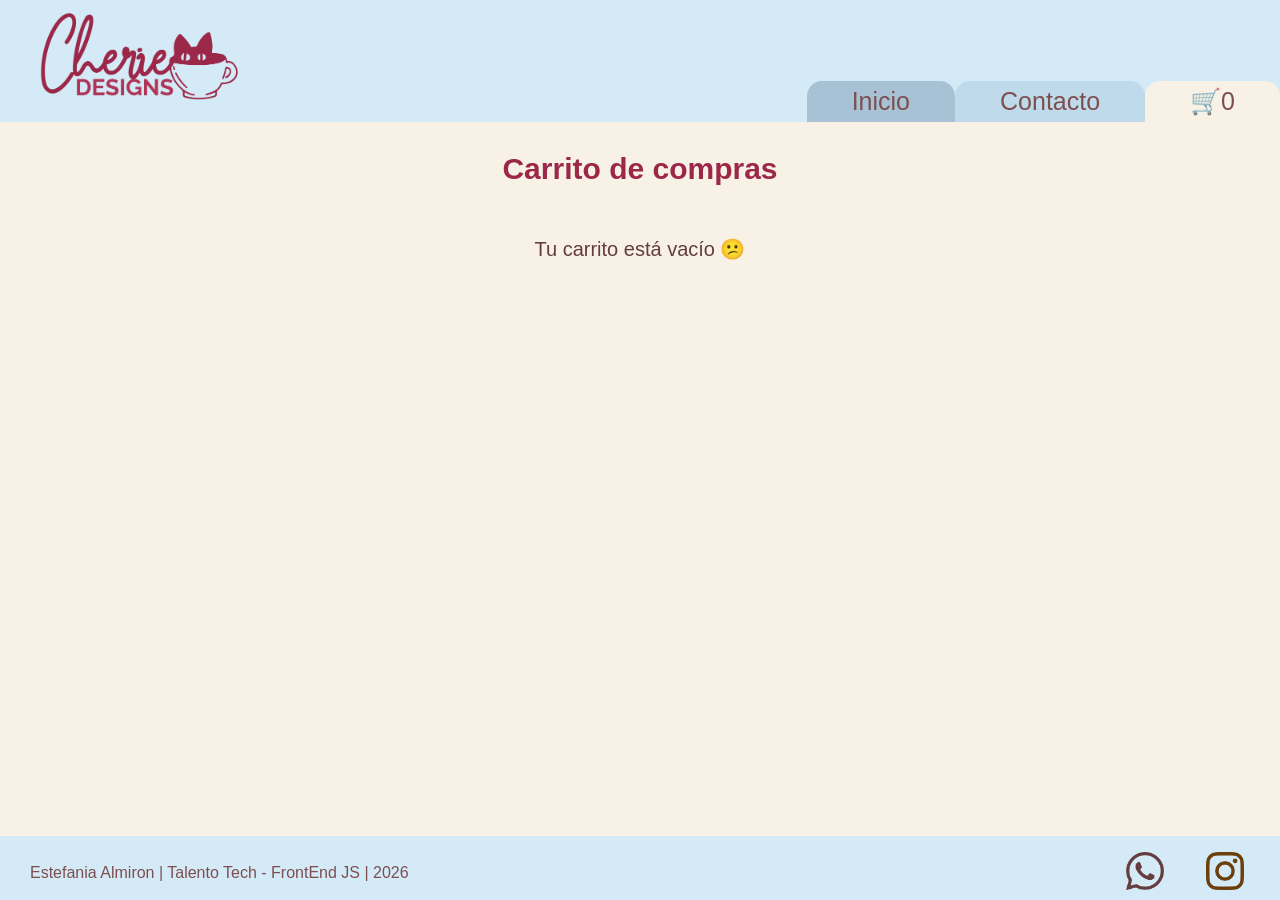
==== pages/carrito.html @ bcf699e8 "feat: implementación JS- productos en JSON, carrito con localStorage" ====
<!doctype html>
<html lang="en">
  <head>
    <meta charset="UTF-8" />
    <meta name="viewport" content="width=device-width, initial-scale=1.0" />
    <link rel="stylesheet" href="../css/styles.css" />
    <title>Carrito</title>
    <link rel="icon" type="image/png" href="../img/cherie-cat-isotipo.png" />
  </head>
  <body>
    <header>
      <div class="div-logo">
        <a href="../index.html"
          ><img src="../img/logo.png" alt="logo-tienda-cherie-desings"
        /></a>
      </div>
      <nav class="header-nav">
        <ul>
          <li>
            <a href="../index.html" class="link-color-tres">Inicio</a>
          </li>
          <li>
            <a href="./contacto.html" class="link-color-dos">Contacto</a>
          </li>
          <li>
            <a href="./carrito.html" class="link-color-uno">
              🛒 <span id="contador-carrito">0</span>
            </a>
          </li>
        </ul>
      </nav>
    </header>

    <main class="main-carrito">
      <h1 class="titulo-contacto text-secondary">Carrito de compras</h1>

      <div class="carrito-layout">
        <section id="contenedor-carrito" class="contenedor-carrito"></section>

        <aside class="resumen-carrito">
          <h2 class="titulo-resumen">Resumen</h2>
          <p class="resumen-total">
            Total: <strong id="total-carrito">$0</strong>
          </p>
          <button class="btn bg-color text-dark btn-pagar">Pagar</button>
          <div id="acciones-carrito" class="acciones-carrito"></div>
        </aside>
      </div>
    </main>
    <footer>
      <p>Estefania Almiron | Talento Tech - FrontEnd JS | 2026</p>
      <nav>
        <ul class="footer-list">
          <li>
            <a href="https://web.whatsapp.com/" target="_blank">
              <img src="../img/whatsapp.png" alt="logo-whatsapp" />
            </a>
          </li>
          <li>
            <a href="https://www.instagram.com/" target="_blank">
              <img src="../img/instagram.png" alt="logo-instagram" />
            </a>
          </li>
        </ul>
      </nav>
    </footer>

    <script type="module" src="../js/carrito.js"></script>
  </body>
</html>
---- css/styles.css ----
/* ============================================
   BASE
   ============================================ */
* {
  margin: 0;
  padding: 0;
  box-sizing: border-box;
}

html {
  font-size: 62.5%;
}

body {
  font-family: Verdana, Geneva, Tahoma, sans-serif;
  font-size: 1.6rem;
  background: #f7f2e5;
  color: rgb(76, 78, 80);
  display: flex;
  flex-direction: column;
  min-height: 100vh;
}

/* ============================================
   COLORES Y UTILIDADES
   ============================================ */
.link-color-uno {
  background-color: #f7f2e5;
}

.link-color-dos {
  background-color: #bedaeb;
}

.link-color-tres {
  background-color: #a6c2d4;
}

.bg-color {
  background-color: #a7b5e1;
}

.text-light {
  color: #fffefb;
}

.text-dark {
  color: #643d3e;
}

.text-secondary {
  color: #9c2849;
}

/* ============================================
   LAYOUT GENERAL
   ============================================ */
main {
  width: 80%;
  margin: auto;
  padding-bottom: 2rem;
  flex: 1;
  display: flex;
  flex-direction: column;
  align-items: center;
}

header,
footer {
  background: #d4eaf7;
  color: #7d4f50;
  width: 100%;
  display: flex;
  justify-content: space-between;
  align-items: stretch;
}

/* ============================================
   HEADER / NAV
   ============================================ */
.div-logo img {
  width: 22rem;
  margin-left: 3rem;
  align-self: center;
  padding: 1rem;
}

.header-nav {
  display: flex;
}

.header-nav ul {
  list-style: none;
  display: flex;
  gap: 0;
  height: 100%;
  align-items: flex-end;
}

.header-nav ul li {
  display: flex;
}

.header-nav ul li a {
  display: flex;
  align-items: center;
  justify-content: center;
  padding: 0.6rem 4.5rem;
  text-decoration: none;
  font-size: 2.5rem;
  color: #7d4f50;
  border-radius: 1.5rem 1.5rem 0 0;
}

/* ============================================
   FOOTER
   ============================================ */
footer {
  padding-top: 1rem;
}

footer p {
  margin-left: 3rem;
  align-self: center;
}

.footer-list {
  list-style: none;
  display: flex;
}

.footer-list li {
  display: flex;
  align-items: center;
  margin-right: 3rem;
}

.footer-list img {
  width: 5rem;
  padding: 0.6rem;
}

/* ============================================
   TIPOGRAFIA
   ============================================ */
h1 {
  font-size: 3rem;
  font-weight: 800;
  line-height: 1.15;
  margin: 3rem 0;
}

h2 {
  color: #b4d4ee;
  font-size: 2.4rem;
  font-weight: 700;
  margin: 3rem 0;
  text-align: center;
}

/* ============================================
   COMPONENTES GENERALES
   ============================================ */
.btn {
  border: none;
  font-size: 1.6rem;
  font-weight: bold;
  padding: 1.5rem;
  border-radius: 1rem;
  cursor: pointer;
}

.mensaje-toast {
  display: flex;
  align-items: center;
  gap: 10px;
  position: fixed;
  bottom: 20px;
  right: 20px;
  background-color: #d4eaf7;
  color: #7d4f50;
  padding: 18px 25px;
  border-radius: 1rem;
  z-index: 1000;
}

.mensaje-toast img {
  width: 40px;
  height: 40px;
  object-fit: cover;
  border-radius: 4px;
}

/* ============================================
   HOME - BIENVENIDA Y TARJETAS
   ============================================ */
.parrafo-bienvenida {
  width: 80%;
  text-align: center;
  font-size: 2rem;
  padding: 3rem;
}

.contenedor-tarjetas {
  margin-bottom: 3rem;
  display: flex;
  justify-content: center;
  flex-wrap: wrap;
  gap: 2rem;
  padding-bottom: 1rem;
  padding-top: 1rem;
}

.card {
  margin: 1rem;
  background-color: #f4b9c4;
  overflow: hidden;
  display: flex;
  flex-direction: column;
  align-items: center;
  gap: 1rem;
  padding-bottom: 2rem;
}

.card img {
  width: 100%;
  height: 26rem;
  object-fit: cover;
}

/* ============================================
   CONTACTO
   ============================================ */
.titulo-contacto {
  text-align: center;
  margin: 3rem 0;
}

.form-contacto {
  background-color: #9c2849;
  color: #f3ccd3;
  width: 100vh;
  max-width: 40rem;
  font-size: 2rem;
  padding: 5rem;
  margin: 0 auto;
  display: flex;
  flex-direction: column;
}

.grupo-input {
  display: flex;
  flex-direction: column;
  gap: 0.5rem;
  margin-bottom: 2rem;
}

.grupo-input input,
.grupo-input textarea {
  width: 100%;
  border: none;
  display: block;
  background-color: transparent;
  border-bottom: solid 2px #a3d4ea;
  padding: 0.5rem 0;
  margin: 0;
  outline: none;
  color: inherit;
}

.grupo-input input:focus,
.grupo-input textarea:focus {
  border-bottom: solid 2px #ffb7c5;
  transition: border-color 0.3s ease;
}

.grupo-input textarea {
  min-height: 4rem;
  resize: none;
  overflow: hidden;
}

input:-webkit-autofill,
input:-webkit-autofill:hover,
input:-webkit-autofill:focus {
  -webkit-text-fill-color: #4c4e50;
  -webkit-box-shadow: 0 0 0px 1000px #ffb7c5 inset;
  transition: background-color 5000s ease-in-out 0s;
}

/* ============================================
   CARRITO - LAYOUT
   ============================================ */
.main-carrito {
  width: 90%;
}

.carrito-layout {
  display: flex;
  gap: 3rem;
  width: 100%;
  align-items: flex-start;
}

/* ============================================
   CARRITO - TARJETAS DE PRODUCTO
   ============================================ */
.contenedor-carrito {
  flex: 1;
  display: flex;
  flex-direction: column;
  gap: 1.5rem;
}

.mensaje-carrito-vacio {
  font-size: 2rem;
  text-align: center;
  margin-top: 2rem;
  color: #643d3e;
}

.card-carrito {
  background-color: #f4b9c4;
  display: flex;
  flex-direction: row;
  align-items: center;
  gap: 1.5rem;
  padding: 1.5rem;
  overflow: hidden;
}

.card-carrito img {
  width: 15rem;
  height: 15rem;
  object-fit: cover;
  flex-shrink: 0;
}

.card-carrito-info {
  display: flex;
  flex-direction: column;
  gap: 0.5rem;
  flex: 1;
}

.card-carrito-info h3 {
  font-size: 1.8rem;
  color: #643d3e;
}

.card-carrito-info p {
  font-size: 1.4rem;
  color: #643d3e;
}

.card-carrito-subtotal {
  font-weight: bold;
  font-size: 1.6rem !important;
}

.card-carrito-cantidad {
  display: flex;
  align-items: center;
  gap: 1rem;
}

/* ============================================
   CARRITO - BOTONES
   ============================================ */
.btn-cantidad {
  background-color: #9c2849;
  color: white;
  padding: 0.4rem 1.3rem;
  font-size: 1.6rem;
  border-radius: 0.5rem;
  width: auto;
}

.btn-eliminar-carrito {
  background-color: #9c2849;
  color: white;
  font-size: 1.4rem;
  padding: 0.8rem 1.2rem;
  width: fit-content;
  margin-top: 0.5rem;
}

.btn-vaciar-carrito {
  width: 100%;
  background-color: #9c2849;
  color: white;
}

.btn-pagar {
  width: 100%;
  background-color: #a7b5e1;
  color: #643d3e;
}

/* ============================================
   CARRITO - RESUMEN
   ============================================ */
.resumen-carrito {
  background-color: #f4b9c4;
  padding: 2rem;
  display: flex;
  flex-direction: column;
  gap: 1.5rem;
  min-width: 32rem;
  position: sticky;
  top: 2rem;
}

.titulo-resumen {
  color: #643d3e;
  text-align: left;
  margin: 0;
}

.resumen-total {
  font-size: 1.8rem;
  color: #643d3e;
}

.acciones-carrito {
  margin-top: 0;
}

/* ============================================
   RESPONSIVE
   ============================================ */
@media (max-width: 768px) {
  .carrito-layout {
    flex-direction: column;
  }

  .resumen-carrito {
    width: 100%;
    position: static;
  }
}

@media (max-width: 600px) {
  header,
  footer {
    flex-direction: column;
    align-items: center;
  }

  .header-nav,
  .div-logo {
    margin: 0;
  }

  .form-contacto {
    width: 100%;
  }
}
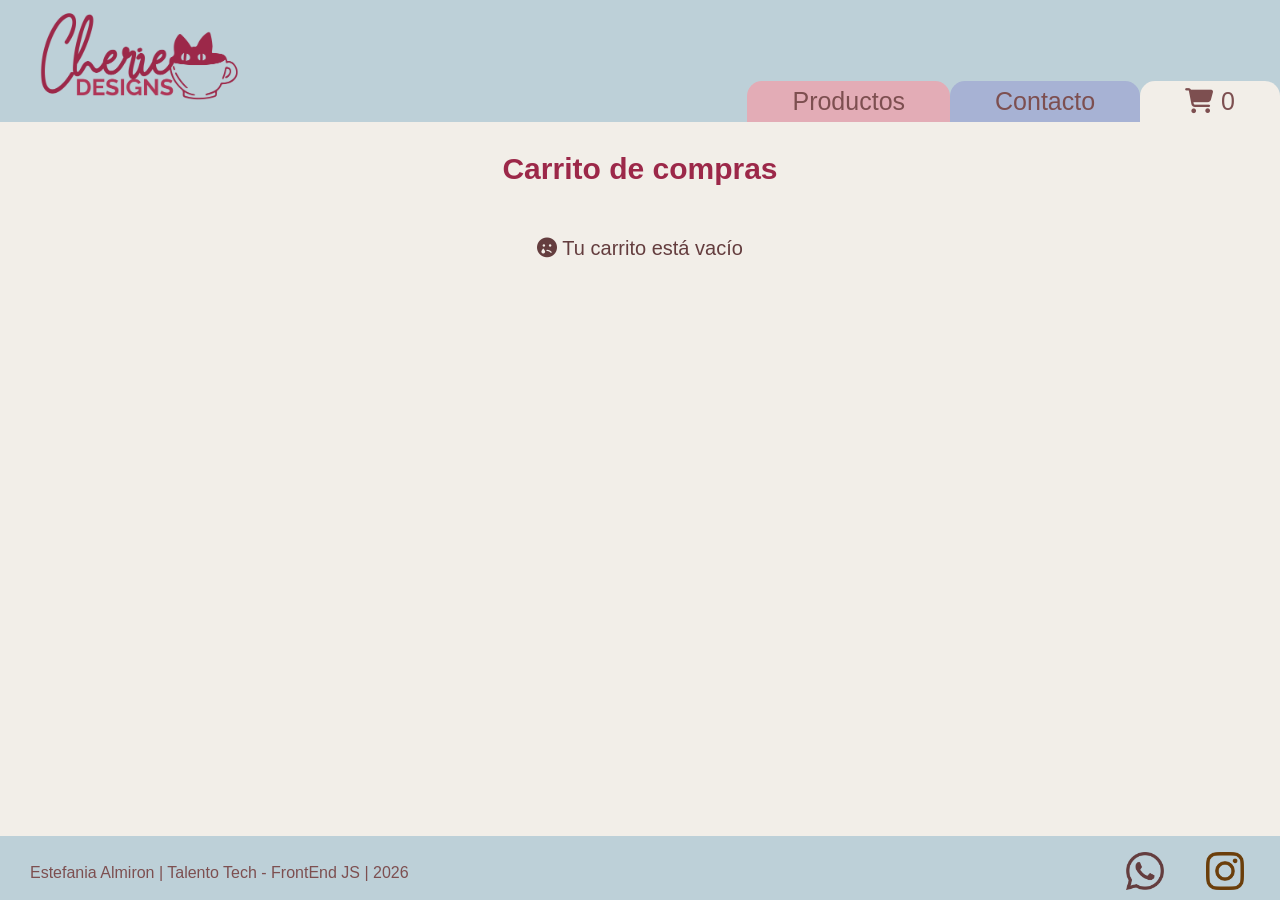
==== commit 847dc57c: "feat: iconos en nav, toasts y carrito vacio" ====
--- a/pages/carrito.html
+++ b/pages/carrito.html
@@ -6,6 +6,10 @@
     <link rel="stylesheet" href="../css/styles.css" />
     <title>Carrito</title>
     <link rel="icon" type="image/png" href="../img/cherie-cat-isotipo.png" />
+    <link
+      rel="stylesheet"
+      href="https://cdnjs.cloudflare.com/ajax/libs/font-awesome/6.5.0/css/all.min.css"
+    />
   </head>
   <body>
     <header>
@@ -17,14 +21,15 @@
       <nav class="header-nav">
         <ul>
           <li>
-            <a href="../index.html" class="link-color-tres">Inicio</a>
+            <a href="../index.html" class="link-color-dos">Productos</a>
           </li>
           <li>
-            <a href="./contacto.html" class="link-color-dos">Contacto</a>
+            <a href="./contacto.html" class="link-color-tres">Contacto</a>
           </li>
           <li>
-            <a href="./carrito.html" class="link-color-uno">
-              🛒 <span id="contador-carrito">0</span>
+            <a href="./carrito.html" class="link-color-uno carrito-icono">
+              <i class="fa-solid fa-cart-shopping"></i>
+              <span id="contador-carrito">0</span>
             </a>
           </li>
         </ul>
--- a/css/styles.css
+++ b/css/styles.css
@@ -14,7 +14,7 @@
 body {
   font-family: Verdana, Geneva, Tahoma, sans-serif;
   font-size: 1.6rem;
-  background: #f7f2e5;
+  background: #f2eee8;
   color: rgb(76, 78, 80);
   display: flex;
   flex-direction: column;
@@ -25,15 +25,15 @@
    COLORES Y UTILIDADES
    ============================================ */
 .link-color-uno {
-  background-color: #f7f2e5;
+  background-color: #f2eee8;
 }
 
 .link-color-dos {
-  background-color: #bedaeb;
+  background-color: #e3acb6;
 }
 
 .link-color-tres {
-  background-color: #a6c2d4;
+  background-color: #a7b2d4;
 }
 
 .bg-color {
@@ -67,7 +67,7 @@
 
 header,
 footer {
-  background: #d4eaf7;
+  background: #bdd0d8;
   color: #7d4f50;
   width: 100%;
   display: flex;
@@ -112,6 +112,10 @@
   border-radius: 1.5rem 1.5rem 0 0;
 }
 
+.carrito-icono {
+  gap: 0.8rem;
+}
+
 /* ============================================
    FOOTER
    ============================================ */
@@ -151,7 +155,6 @@
 }
 
 h2 {
-  color: #b4d4ee;
   font-size: 2.4rem;
   font-weight: 700;
   margin: 3rem 0;
@@ -176,11 +179,10 @@
   gap: 10px;
   position: fixed;
   bottom: 20px;
-  right: 20px;
-  background-color: #d4eaf7;
-  color: #7d4f50;
+  right: 10px;
+  background-color: #794747;
+  color: #ebdecb;
   padding: 18px 25px;
-  border-radius: 1rem;
   z-index: 1000;
 }
 
@@ -189,6 +191,10 @@
   height: 40px;
   object-fit: cover;
   border-radius: 4px;
+}
+
+.mensaje-toast i {
+  font-size: 3rem;
 }
 
 /* ============================================
@@ -313,6 +319,7 @@
 }
 
 .mensaje-carrito-vacio {
+  width: 100%;
   font-size: 2rem;
   text-align: center;
   margin-top: 2rem;
@@ -368,8 +375,8 @@
    CARRITO - BOTONES
    ============================================ */
 .btn-cantidad {
-  background-color: #9c2849;
-  color: white;
+  background-color: #643d3e;
+  color: #d8d6d6;
   padding: 0.4rem 1.3rem;
   font-size: 1.6rem;
   border-radius: 0.5rem;
@@ -430,13 +437,31 @@
    RESPONSIVE
    ============================================ */
 @media (max-width: 768px) {
+  main {
+    width: 95%;
+  }
+  .main-carrito {
+    width: 95%;
+  }
+
   .carrito-layout {
     flex-direction: column;
+    align-items: center;
   }
 
   .resumen-carrito {
     width: 100%;
     position: static;
+  }
+
+  .contenedor-carrito,
+  .resumen-carrito {
+    width: 100%;
+    position: static;
+  }
+
+  .mensaje-toast {
+    margin-left: 0.5rem;
   }
 }
 
